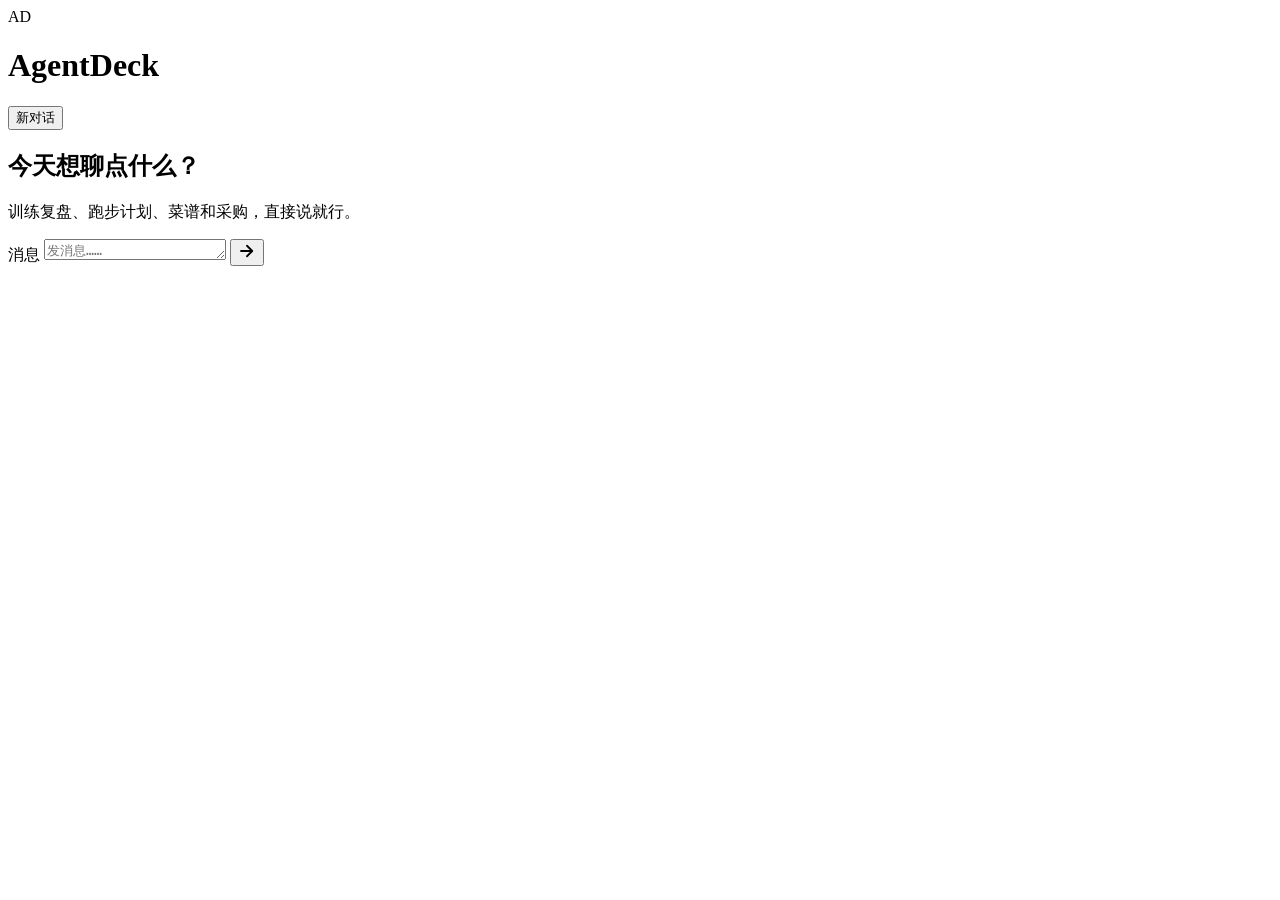
==== web/index.html @ b1d8f882 "feat: add frontend interaction feat: add conversation id, it can interact in a long conversation fea" ====
<!doctype html>
<html lang="zh-CN">
  <head>
    <meta charset="utf-8">
    <meta name="viewport" content="width=device-width, initial-scale=1">
    <title>AgentDeck</title>
    <link rel="stylesheet" href="/styles.css">
  </head>
  <body>
    <header class="topbar">
      <div class="brand">
        <span class="mark" aria-hidden="true">AD</span>
        <h1>AgentDeck</h1>
      </div>
      <button type="button" id="newChat" class="ghost-button">新对话</button>
    </header>

    <main class="stage">
      <div class="thread" id="chatLog" aria-live="polite">
        <section class="welcome" id="welcome">
          <h2>今天想聊点什么？</h2>
          <p>训练复盘、跑步计划、菜谱和采购，直接说就行。</p>
          <div class="suggestions" id="suggestions"></div>
        </section>
      </div>
    </main>

    <form class="composer" id="chatForm">
      <label class="sr-only" for="messageInput">消息</label>
      <textarea
        id="messageInput"
        rows="1"
        placeholder="发消息……"
        autocomplete="off"
      ></textarea>
      <button type="submit" id="sendButton" aria-label="发送">
        <svg viewBox="0 0 24 24" width="18" height="18" aria-hidden="true">
          <path d="M4 12h13M12 5l7 7-7 7" fill="none" stroke="currentColor"
                stroke-width="2.4" stroke-linecap="round" stroke-linejoin="round"/>
        </svg>
      </button>
    </form>

    <script src="/app.js" type="module"></script>
  </body>
</html>
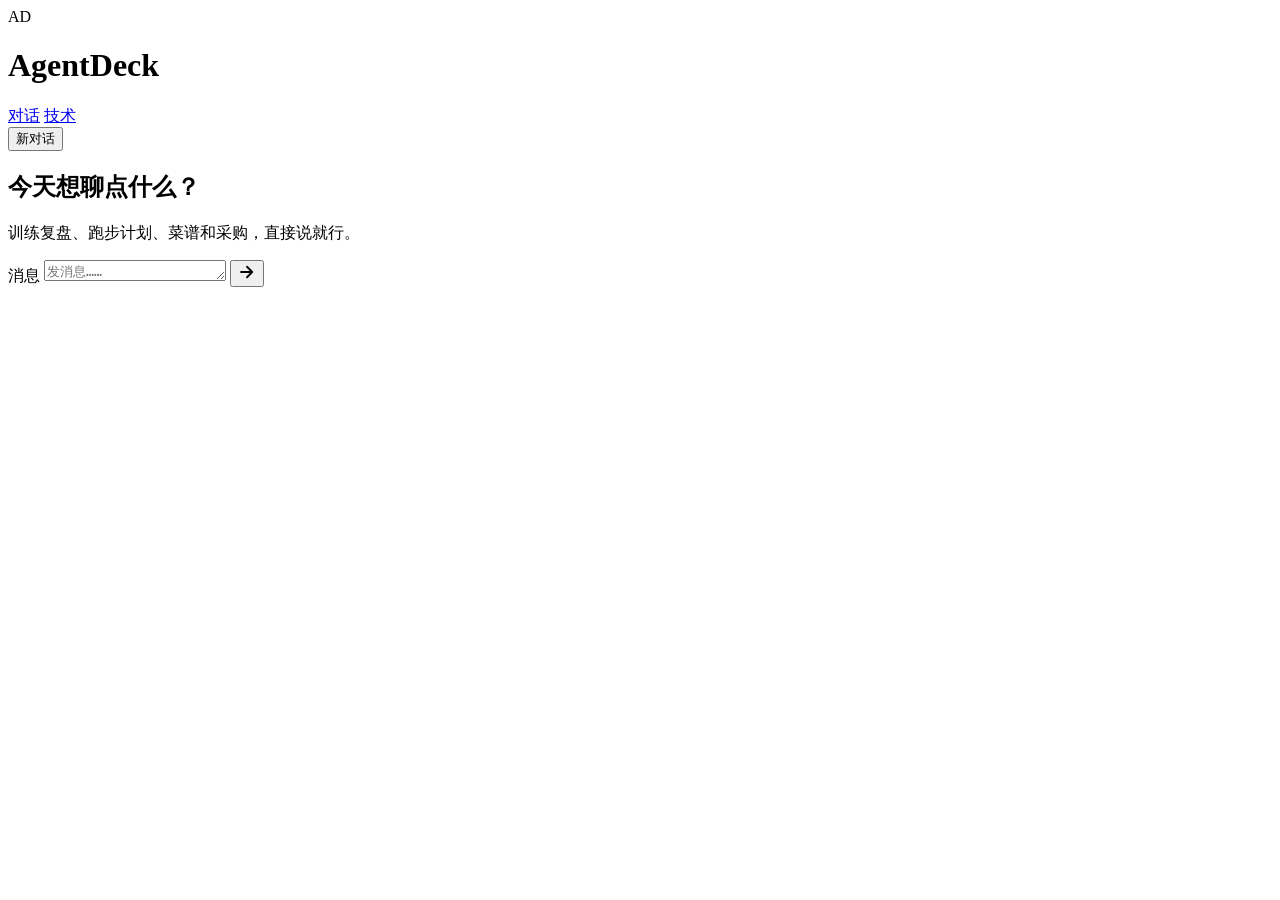
==== commit 51522b9f: "feat: context press fix: fix the problem of RAG's chunks have empty, repeats feat: add tech page on " ====
--- a/web/index.html
+++ b/web/index.html
@@ -12,7 +12,13 @@
         <span class="mark" aria-hidden="true">AD</span>
         <h1>AgentDeck</h1>
       </div>
-      <button type="button" id="newChat" class="ghost-button">新对话</button>
+      <div class="topbar-right">
+        <nav class="topnav">
+          <a href="/" class="active" aria-current="page">对话</a>
+          <a href="/tech">技术</a>
+        </nav>
+        <button type="button" id="newChat" class="ghost-button">新对话</button>
+      </div>
     </header>
 
     <main class="stage">
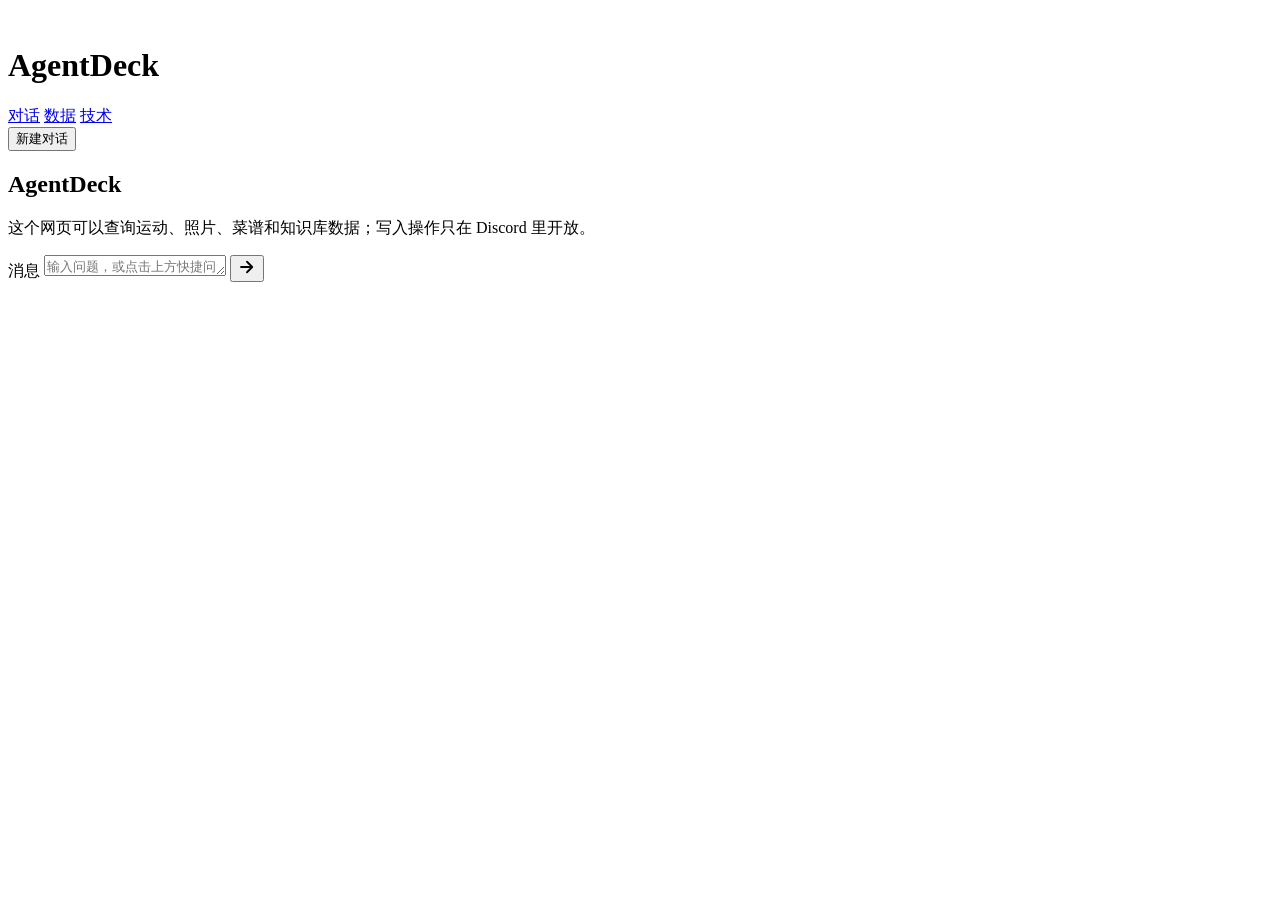
==== commit d5efa439: "feat: implement agent data browser UI and integrate personal bests reporting logic" ====
--- a/web/index.html
+++ b/web/index.html
@@ -4,48 +4,61 @@
     <meta charset="utf-8">
     <meta name="viewport" content="width=device-width, initial-scale=1">
     <title>AgentDeck</title>
+    <link rel="icon" type="image/png" href="/assets/agentdeck-avatar.png">
     <link rel="stylesheet" href="/styles.css">
   </head>
   <body>
     <header class="topbar">
       <div class="brand">
-        <span class="mark" aria-hidden="true">AD</span>
+        <span class="mark" aria-hidden="true">
+          <img src="/assets/agentdeck-avatar.png" alt="">
+        </span>
         <h1>AgentDeck</h1>
       </div>
-      <div class="topbar-right">
-        <nav class="topnav">
-          <a href="/" class="active" aria-current="page">对话</a>
-          <a href="/tech">技术</a>
-        </nav>
-        <button type="button" id="newChat" class="ghost-button">新对话</button>
-      </div>
+      <nav class="topnav">
+        <a href="/" class="active" aria-current="page">对话</a>
+        <a href="/data">数据</a>
+        <a href="/tech">技术</a>
+      </nav>
     </header>
 
-    <main class="stage">
-      <div class="thread" id="chatLog" aria-live="polite">
-        <section class="welcome" id="welcome">
-          <h2>今天想聊点什么？</h2>
-          <p>训练复盘、跑步计划、菜谱和采购，直接说就行。</p>
+    <main class="workspace">
+      <aside class="rail" aria-label="对话列表">
+        <button type="button" id="newChat" class="new-thread-button">新建对话</button>
+        <div class="conversation-list" id="conversationList"></div>
+      </aside>
+
+      <section class="chat-shell">
+        <div class="stage">
+          <div class="thread" id="chatLog" aria-live="polite">
+            <section class="welcome" id="welcome">
+              <h2>AgentDeck</h2>
+              <p>这个网页可以查询运动、照片、菜谱和知识库数据；写入操作只在 Discord 里开放。</p>
+            </section>
+          </div>
+        </div>
+
+        <section class="composer-suggestions" aria-label="快捷问题">
           <div class="suggestions" id="suggestions"></div>
         </section>
-      </div>
+
+        <form class="composer" id="chatForm">
+          <label class="sr-only" for="messageInput">消息</label>
+          <textarea
+            id="messageInput"
+            rows="1"
+            placeholder="输入问题，或点击上方快捷问题填入……"
+            autocomplete="off"
+          ></textarea>
+          <button type="submit" id="sendButton" aria-label="发送">
+            <svg viewBox="0 0 24 24" width="18" height="18" aria-hidden="true">
+              <path d="M4 12h13M12 5l7 7-7 7" fill="none" stroke="currentColor"
+                    stroke-width="2.4" stroke-linecap="round" stroke-linejoin="round"/>
+            </svg>
+          </button>
+        </form>
+      </section>
     </main>
-
-    <form class="composer" id="chatForm">
-      <label class="sr-only" for="messageInput">消息</label>
-      <textarea
-        id="messageInput"
-        rows="1"
-        placeholder="发消息……"
-        autocomplete="off"
-      ></textarea>
-      <button type="submit" id="sendButton" aria-label="发送">
-        <svg viewBox="0 0 24 24" width="18" height="18" aria-hidden="true">
-          <path d="M4 12h13M12 5l7 7-7 7" fill="none" stroke="currentColor"
-                stroke-width="2.4" stroke-linecap="round" stroke-linejoin="round"/>
-        </svg>
-      </button>
-    </form>
 
     <script src="/app.js" type="module"></script>
   </body>
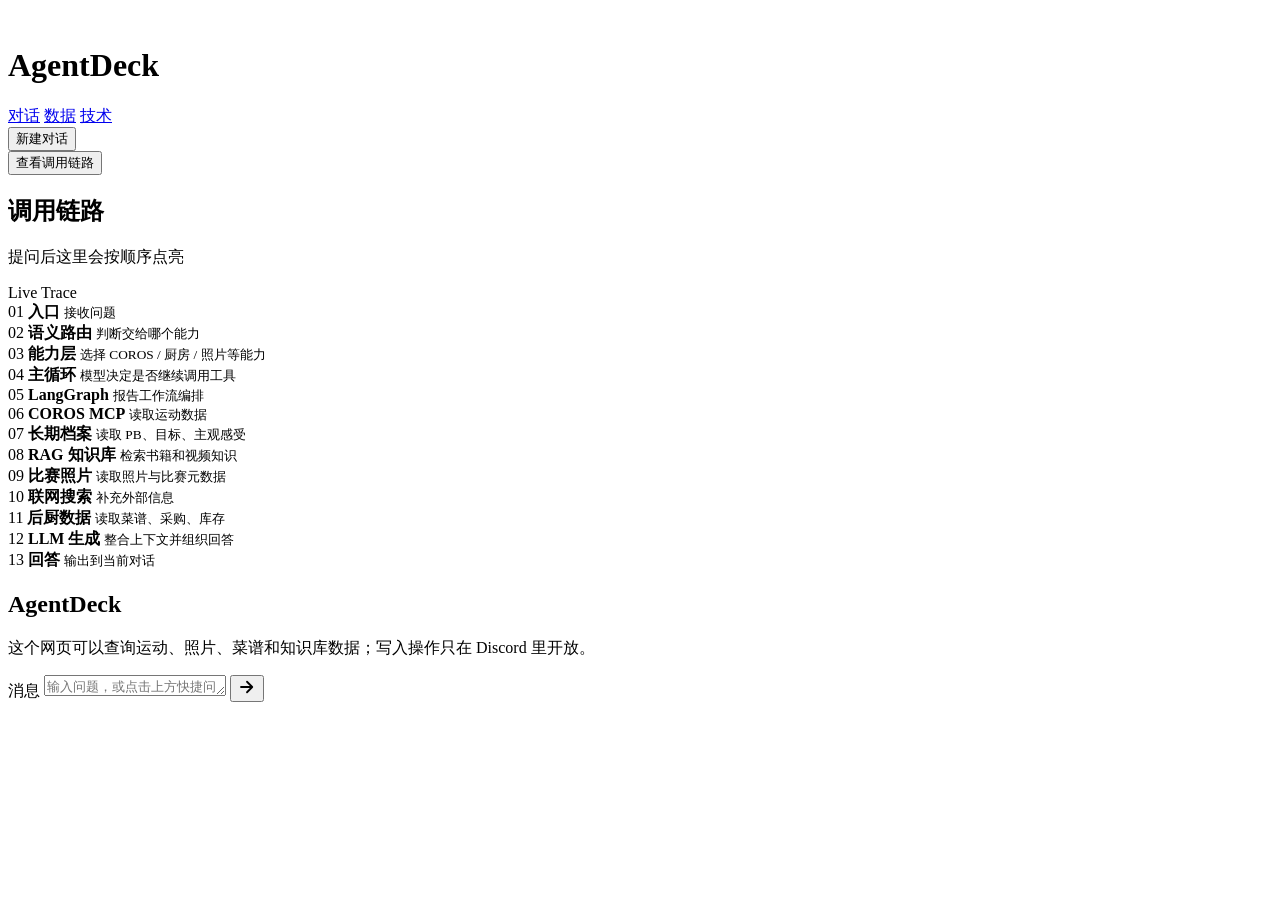
==== commit dae3fe92: "feat: implement flow map validation in evals, add Bilibili integration dependencies, and improve age" ====
--- a/web/index.html
+++ b/web/index.html
@@ -29,6 +29,116 @@
       </aside>
 
       <section class="chat-shell">
+        <section class="flow-drawer is-collapsed" id="flowDrawer" aria-label="本次调用链路">
+          <button
+            type="button"
+            class="flow-toggle"
+            id="flowToggle"
+            aria-controls="flowMap"
+            aria-expanded="false"
+          >
+            <span class="flow-toggle-text">查看调用链路</span>
+            <span class="flow-toggle-dot" aria-hidden="true"></span>
+          </button>
+
+          <div class="flowmap" id="flowMap">
+            <div class="flowmap-head">
+              <div>
+                <h2>调用链路</h2>
+                <p id="flowHint">提问后这里会按顺序点亮</p>
+              </div>
+              <span>Live Trace</span>
+            </div>
+            <div class="flowmap-canvas">
+              <div class="flow-stack" role="list">
+                <div class="flow-node" data-module="entry" role="listitem">
+                  <span class="flow-index">01</span>
+                  <strong>入口</strong>
+                  <small>接收问题</small>
+                </div>
+                <div class="flow-node" data-module="router" role="listitem">
+                  <span class="flow-index">02</span>
+                  <strong>语义路由</strong>
+                  <small>判断交给哪个能力</small>
+                </div>
+                <div class="flow-node" data-module="capability" role="listitem">
+                  <span class="flow-index">03</span>
+                  <strong>能力层</strong>
+                  <small>选择 COROS / 厨房 / 照片等能力</small>
+                </div>
+                <div class="flow-node" data-module="loop" role="listitem">
+                  <span class="flow-index">04</span>
+                  <strong>主循环</strong>
+                  <small>模型决定是否继续调用工具</small>
+                </div>
+                <div class="flow-node" data-module="langgraph" role="listitem">
+                  <span class="flow-index">05</span>
+                  <strong>LangGraph</strong>
+                  <small>报告工作流编排</small>
+                </div>
+                <div class="flow-node" data-module="coros" role="listitem">
+                  <span class="flow-index">06</span>
+                  <strong>COROS MCP</strong>
+                  <small>读取运动数据</small>
+                </div>
+                <div class="flow-node" data-module="profile" role="listitem">
+                  <span class="flow-index">07</span>
+                  <strong>长期档案</strong>
+                  <small>读取 PB、目标、主观感受</small>
+                </div>
+                <div class="flow-node" data-module="knowledge" role="listitem">
+                  <span class="flow-index">08</span>
+                  <strong>RAG 知识库</strong>
+                  <small>检索书籍和视频知识</small>
+                </div>
+                <div class="flow-node" data-module="races" role="listitem">
+                  <span class="flow-index">09</span>
+                  <strong>比赛照片</strong>
+                  <small>读取照片与比赛元数据</small>
+                </div>
+                <div class="flow-node" data-module="search" role="listitem">
+                  <span class="flow-index">10</span>
+                  <strong>联网搜索</strong>
+                  <small>补充外部信息</small>
+                </div>
+                <div class="flow-node" data-module="kitchen" role="listitem">
+                  <span class="flow-index">11</span>
+                  <strong>后厨数据</strong>
+                  <small>读取菜谱、采购、库存</small>
+                </div>
+                <div class="flow-node" data-module="llm" role="listitem">
+                  <span class="flow-index">12</span>
+                  <strong>LLM 生成</strong>
+                  <small>整合上下文并组织回答</small>
+                </div>
+                <div class="flow-node" data-module="answer" role="listitem">
+                  <span class="flow-index">13</span>
+                  <strong>回答</strong>
+                  <small>输出到当前对话</small>
+                </div>
+              </div>
+
+              <div class="flow-edge" data-from="entry" data-to="router" aria-hidden="true"></div>
+              <div class="flow-edge" data-from="router" data-to="loop" aria-hidden="true"></div>
+              <div class="flow-edge" data-from="router" data-to="capability" aria-hidden="true"></div>
+              <div class="flow-edge" data-from="capability" data-to="langgraph" aria-hidden="true"></div>
+              <div class="flow-edge" data-from="langgraph" data-to="coros" aria-hidden="true"></div>
+              <div class="flow-edge" data-from="coros" data-to="llm" aria-hidden="true"></div>
+              <div class="flow-edge" data-from="loop" data-to="profile" aria-hidden="true"></div>
+              <div class="flow-edge" data-from="loop" data-to="knowledge" aria-hidden="true"></div>
+              <div class="flow-edge" data-from="loop" data-to="races" aria-hidden="true"></div>
+              <div class="flow-edge" data-from="loop" data-to="search" aria-hidden="true"></div>
+              <div class="flow-edge" data-from="capability" data-to="kitchen" aria-hidden="true"></div>
+              <div class="flow-edge" data-from="profile" data-to="llm" aria-hidden="true"></div>
+              <div class="flow-edge" data-from="knowledge" data-to="llm" aria-hidden="true"></div>
+              <div class="flow-edge" data-from="races" data-to="llm" aria-hidden="true"></div>
+              <div class="flow-edge" data-from="search" data-to="llm" aria-hidden="true"></div>
+              <div class="flow-edge" data-from="kitchen" data-to="llm" aria-hidden="true"></div>
+              <div class="flow-edge" data-from="llm" data-to="answer" aria-hidden="true"></div>
+            </div>
+          </div>
+        </section>
+
         <div class="stage">
           <div class="thread" id="chatLog" aria-live="polite">
             <section class="welcome" id="welcome">
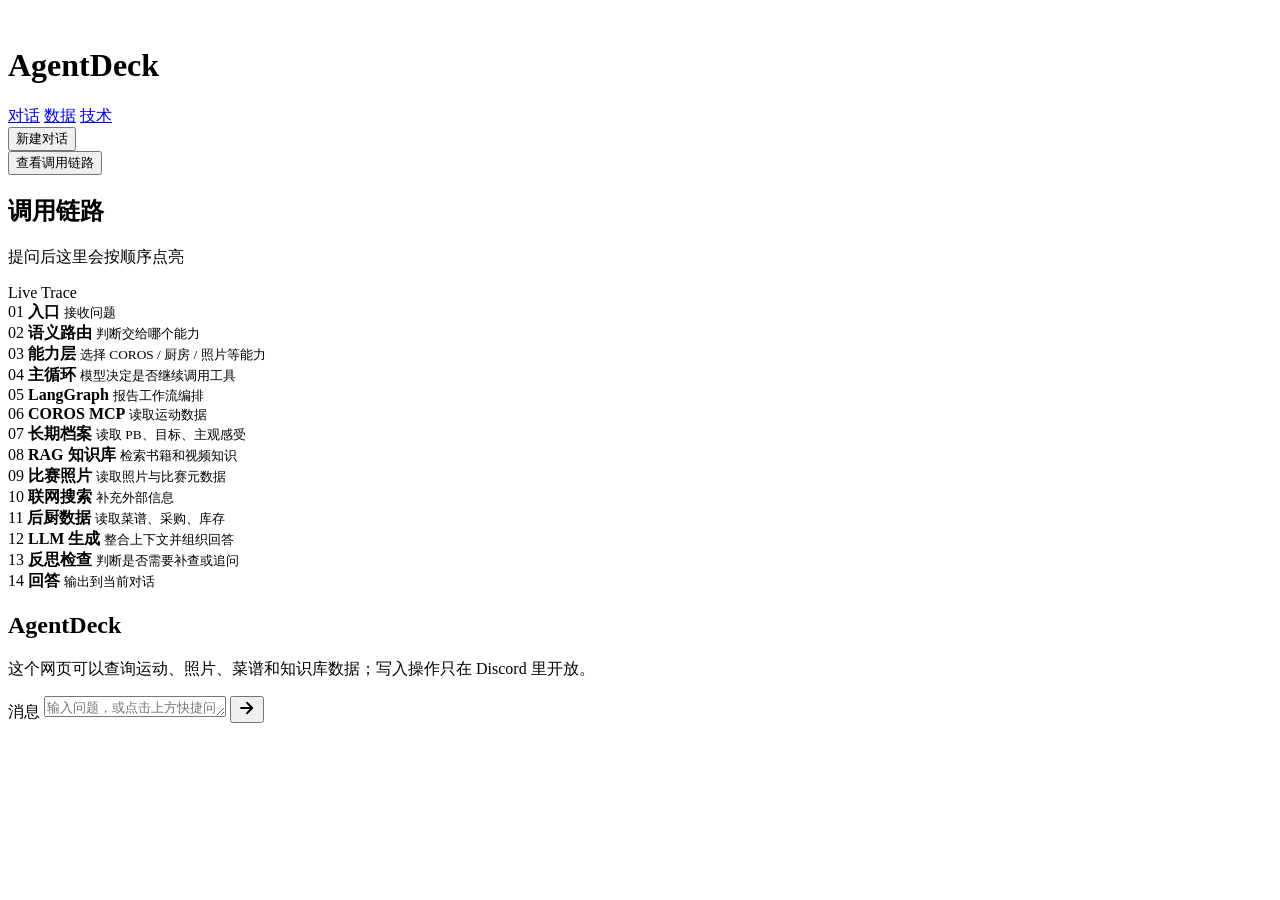
==== commit bbfdb46a: "feat: add reflection module to execution flow and update frontend visualization" ====
--- a/web/index.html
+++ b/web/index.html
@@ -111,8 +111,13 @@
                   <strong>LLM 生成</strong>
                   <small>整合上下文并组织回答</small>
                 </div>
+                <div class="flow-node" data-module="reflection" role="listitem">
+                  <span class="flow-index">13</span>
+                  <strong>反思检查</strong>
+                  <small>判断是否需要补查或追问</small>
+                </div>
                 <div class="flow-node" data-module="answer" role="listitem">
-                  <span class="flow-index">13</span>
+                  <span class="flow-index">14</span>
                   <strong>回答</strong>
                   <small>输出到当前对话</small>
                 </div>
@@ -134,7 +139,8 @@
               <div class="flow-edge" data-from="races" data-to="llm" aria-hidden="true"></div>
               <div class="flow-edge" data-from="search" data-to="llm" aria-hidden="true"></div>
               <div class="flow-edge" data-from="kitchen" data-to="llm" aria-hidden="true"></div>
-              <div class="flow-edge" data-from="llm" data-to="answer" aria-hidden="true"></div>
+              <div class="flow-edge" data-from="llm" data-to="reflection" aria-hidden="true"></div>
+              <div class="flow-edge" data-from="reflection" data-to="answer" aria-hidden="true"></div>
             </div>
           </div>
         </section>
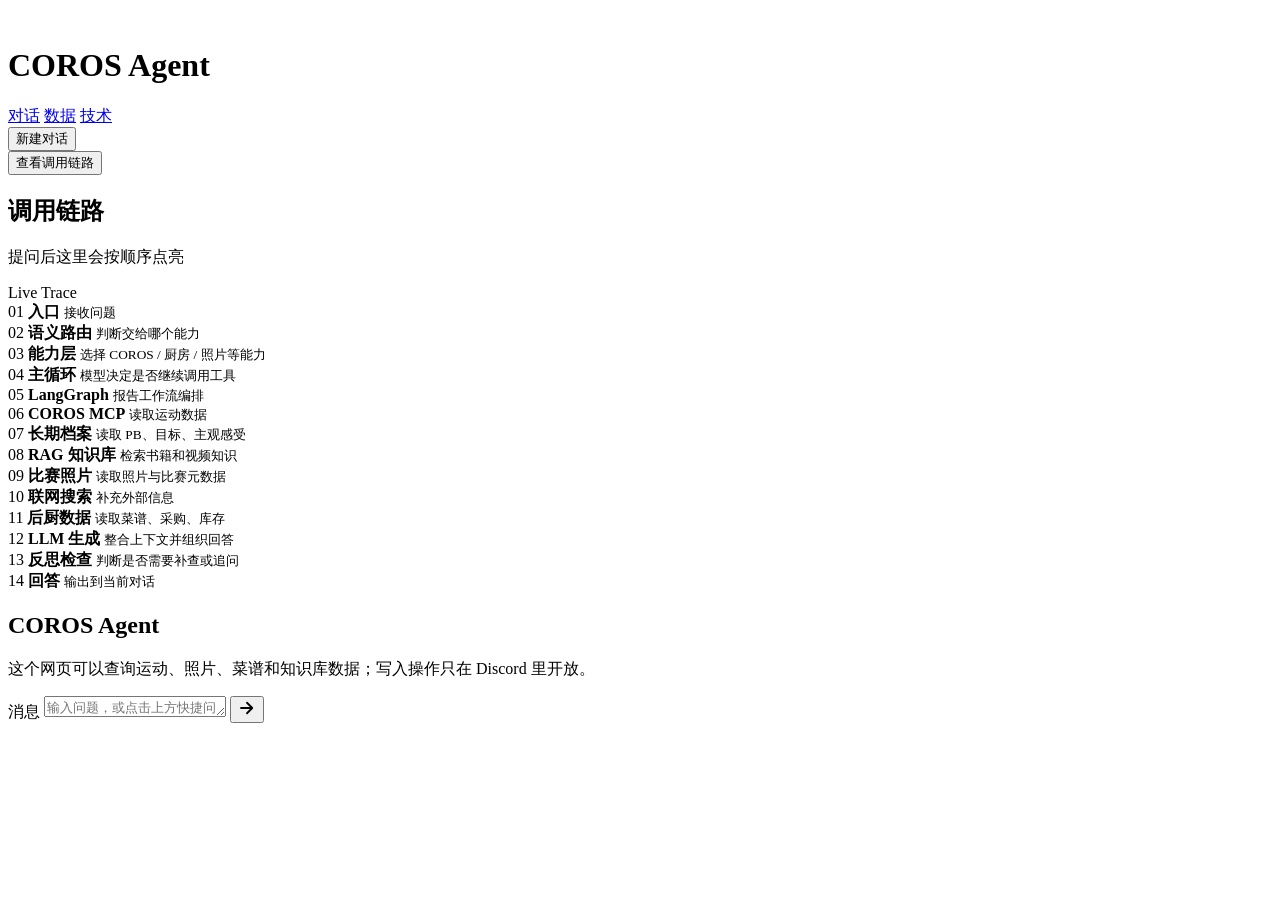
==== commit f946ae9a: "refactor: rename project branding from AgentDeck to COROS Agent across web interface" ====
--- a/web/index.html
+++ b/web/index.html
@@ -3,7 +3,7 @@
   <head>
     <meta charset="utf-8">
     <meta name="viewport" content="width=device-width, initial-scale=1">
-    <title>AgentDeck</title>
+    <title>COROS Agent</title>
     <link rel="icon" type="image/png" href="/assets/agentdeck-avatar.png">
     <link rel="stylesheet" href="/styles.css">
   </head>
@@ -13,7 +13,7 @@
         <span class="mark" aria-hidden="true">
           <img src="/assets/agentdeck-avatar.png" alt="">
         </span>
-        <h1>AgentDeck</h1>
+        <h1>COROS Agent</h1>
       </div>
       <nav class="topnav">
         <a href="/" class="active" aria-current="page">对话</a>
@@ -148,7 +148,7 @@
         <div class="stage">
           <div class="thread" id="chatLog" aria-live="polite">
             <section class="welcome" id="welcome">
-              <h2>AgentDeck</h2>
+              <h2>COROS Agent</h2>
               <p>这个网页可以查询运动、照片、菜谱和知识库数据；写入操作只在 Discord 里开放。</p>
             </section>
           </div>
@@ -176,6 +176,21 @@
       </section>
     </main>
 
+    <section class="activity-notice" id="activityNotice" hidden aria-live="polite">
+      <div class="activity-notice-card" role="dialog" aria-modal="false" aria-labelledby="activityNoticeTitle">
+        <button type="button" class="notice-close" id="activityNoticeDismiss" aria-label="关闭运动提醒">
+          <svg viewBox="0 0 24 24" width="16" height="16" aria-hidden="true">
+            <path d="M6 6l12 12M18 6L6 18" fill="none" stroke="currentColor"
+                  stroke-width="2.2" stroke-linecap="round"/>
+          </svg>
+        </button>
+        <p class="notice-eyebrow">检测到新运动</p>
+        <h2 id="activityNoticeTitle">完成一条运动</h2>
+        <p id="activityNoticeMeta">可以生成 AI 训练解读</p>
+        <button type="button" class="notice-primary" id="activityNoticeInterpret">解读</button>
+      </div>
+    </section>
+
     <script src="/app.js" type="module"></script>
   </body>
 </html>
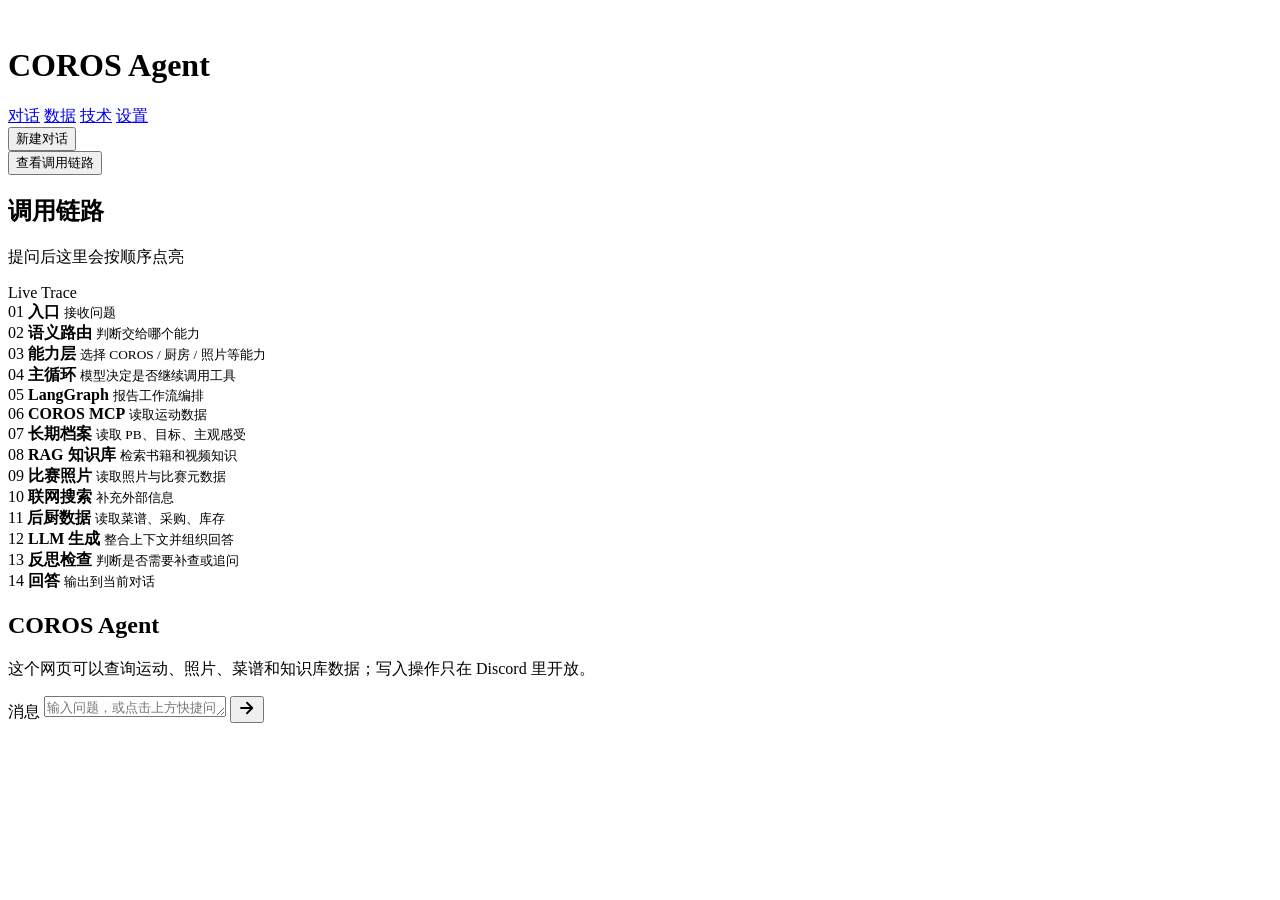
==== commit 4ae08e02: "feat: 网页增加只读的运行时配置页 /settings 展示当前生效的自动化开关和 Prompt Skills，不提供任何修改入口—— 公开网页没有认证，配置写入留在服务器环境变量和 Discor" ====
--- a/web/index.html
+++ b/web/index.html
@@ -19,6 +19,7 @@
         <a href="/" class="active" aria-current="page">对话</a>
         <a href="/data">数据</a>
         <a href="/tech">技术</a>
+        <a href="/settings">设置</a>
       </nav>
     </header>
 
